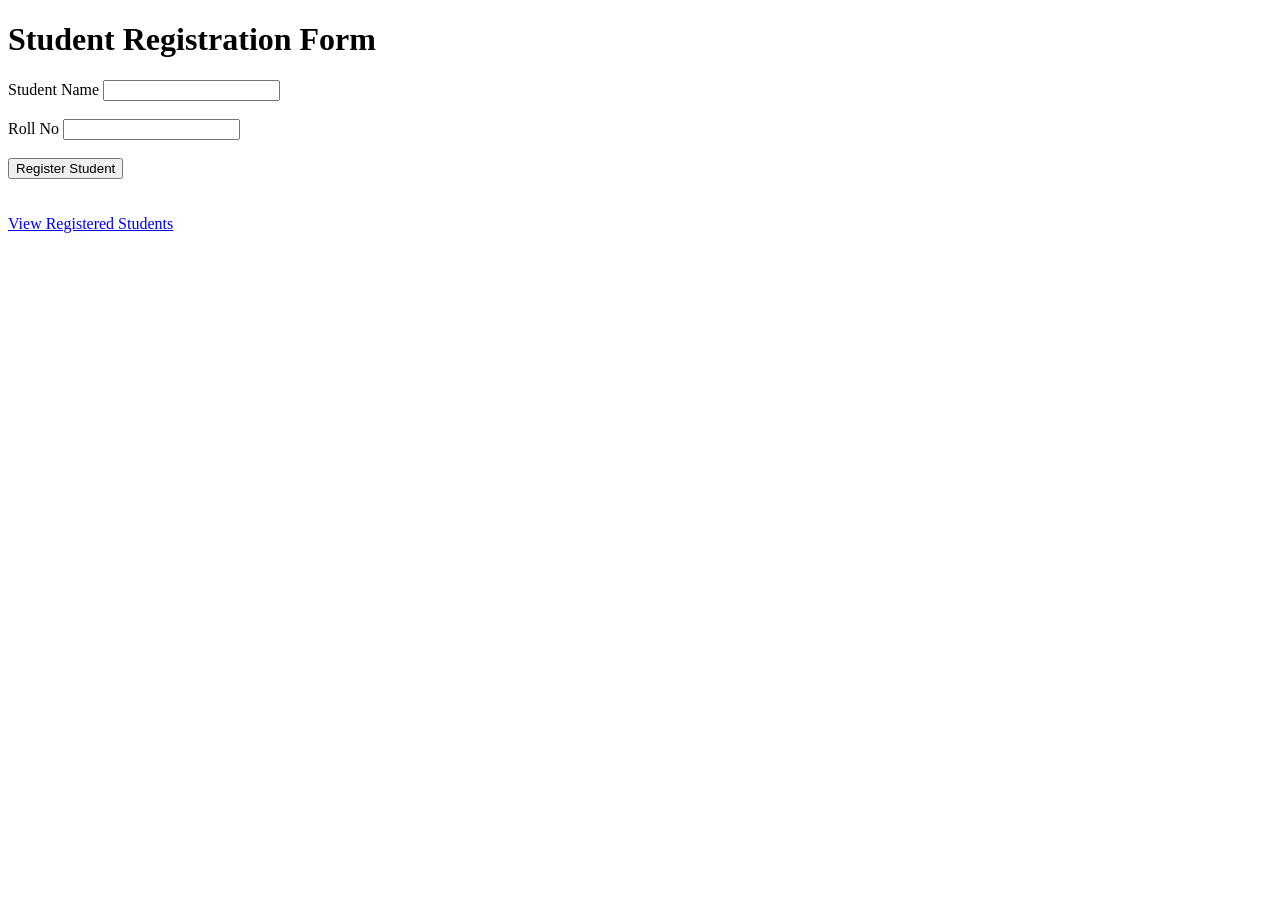
==== index.html @ 94899de1 "Add files via upload" ====
<!DOCTYPE html>
<html>
<head>
    <title>Student Registry</title>
</head>
<body>
    <h1>Student Registration Form</h1>
    <form action="/register" method="POST">
        <label>Student Name</label>
        <input type ="text" name="studentName">
        <br><br>
        <label>Roll No</label>
        <input type="number" name="rollno">
        <br><br>
        <button type="submit">Register Student</button>
    </form>
    <br><br>
    <a href="/students">View Registered Students</a>
</body>
</html>
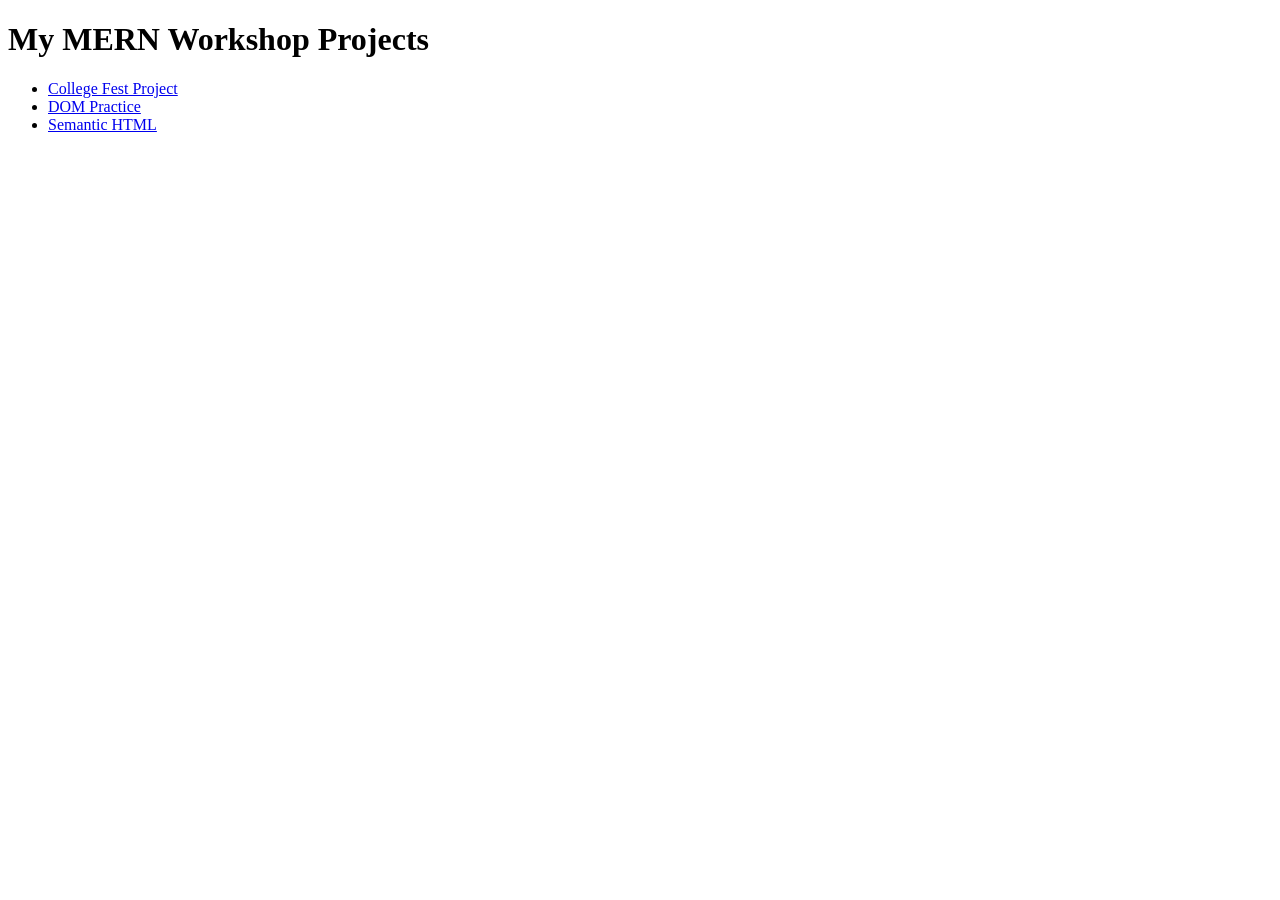
==== commit c15772af: "Update title and content for workshop projects" ====
--- a/index.html
+++ b/index.html
@@ -1,21 +1,16 @@
 <!DOCTYPE html>
 <html>
 <head>
-    <title>Student Registry</title>
+    <title>My Workshop Projects</title>
 </head>
 <body>
-    <h1>Student Registration Form</h1>
-    <form action="/register" method="POST">
-        <label>Student Name</label>
-        <input type ="text" name="studentName">
-        <br><br>
-        <label>Roll No</label>
-        <input type="number" name="rollno">
-        <br><br>
-        <button type="submit">Register Student</button>
-    </form>
-    <br><br>
-    <a href="/students">View Registered Students</a>
+    <h1>My MERN Workshop Projects</h1>
+
+    <ul>
+        <li><a href="college_fest.html">College Fest Project</a></li>
+        <li><a href="dom.html">DOM Practice</a></li>
+        <li><a href="semantic.html">Semantic HTML</a></li>
+    </ul>
 </body>
 </html>
 
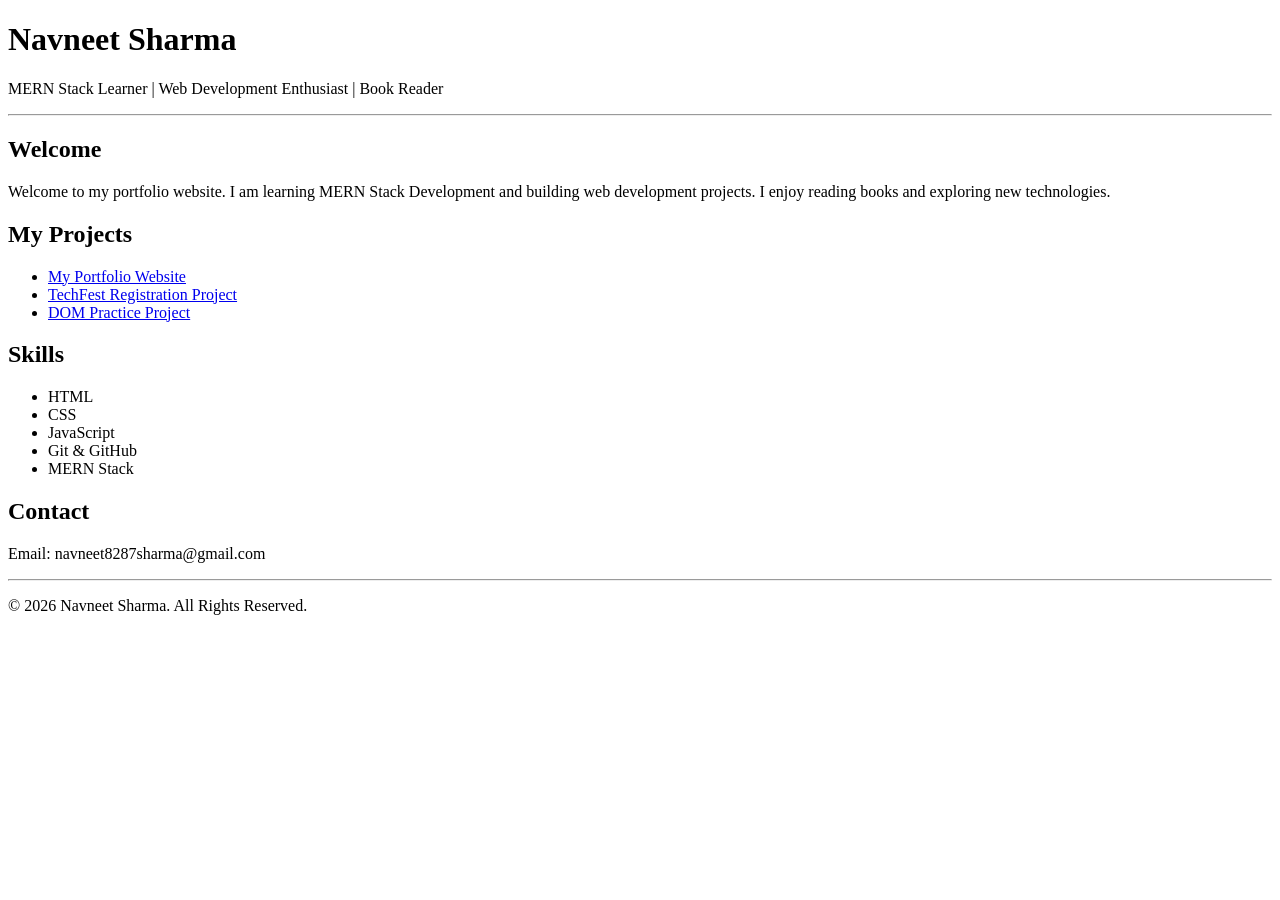
==== commit 9d471a6b: "Update index.html" ====
--- a/index.html
+++ b/index.html
@@ -1,17 +1,72 @@
 <!DOCTYPE html>
-<html>
+<html lang="en">
+
 <head>
-    <title>My Workshop Projects</title>
+    <meta charset="UTF-8">
+    <meta name="viewport" content="width=device-width, initial-scale=1.0">
+    <title>Navneet Sharma Portfolio</title>
 </head>
+
 <body>
-    <h1>My MERN Workshop Projects</h1>
 
-    <ul>
-        <li><a href="college_fest.html">College Fest Project</a></li>
-        <li><a href="dom.html">DOM Practice</a></li>
-        <li><a href="semantic.html">Semantic HTML</a></li>
-    </ul>
+    <header>
+        <h1>Navneet Sharma</h1>
+        <p>MERN Stack Learner | Web Development Enthusiast | Book Reader</p>
+    </header>
+
+    <hr>
+
+    <section>
+        <h2>Welcome</h2>
+        <p>
+            Welcome to my portfolio website. I am learning MERN Stack
+            Development and building web development projects.
+            I enjoy reading books and exploring new technologies.
+        </p>
+    </section>
+
+    <section>
+        <h2>My Projects</h2>
+
+        <ul>
+            <li>
+                <a href="semantic.html">My Portfolio Website</a>
+            </li>
+
+            <li>
+                <a href="college_fest.html">TechFest Registration Project</a>
+            </li>
+
+            <li>
+                <a href="dom.html">DOM Practice Project</a>
+            </li>
+        </ul>
+    </section>
+
+    <section>
+        <h2>Skills</h2>
+
+        <ul>
+            <li>HTML</li>
+            <li>CSS</li>
+            <li>JavaScript</li>
+            <li>Git & GitHub</li>
+            <li>MERN Stack</li>
+        </ul>
+    </section>
+
+    <section>
+        <h2>Contact</h2>
+
+        <p>Email: navneet8287sharma@gmail.com</p>
+    </section>
+
+    <footer>
+        <hr>
+        <p>© 2026 Navneet Sharma. All Rights Reserved.</p>
+    </footer>
+
 </body>
+
 </html>
 
-
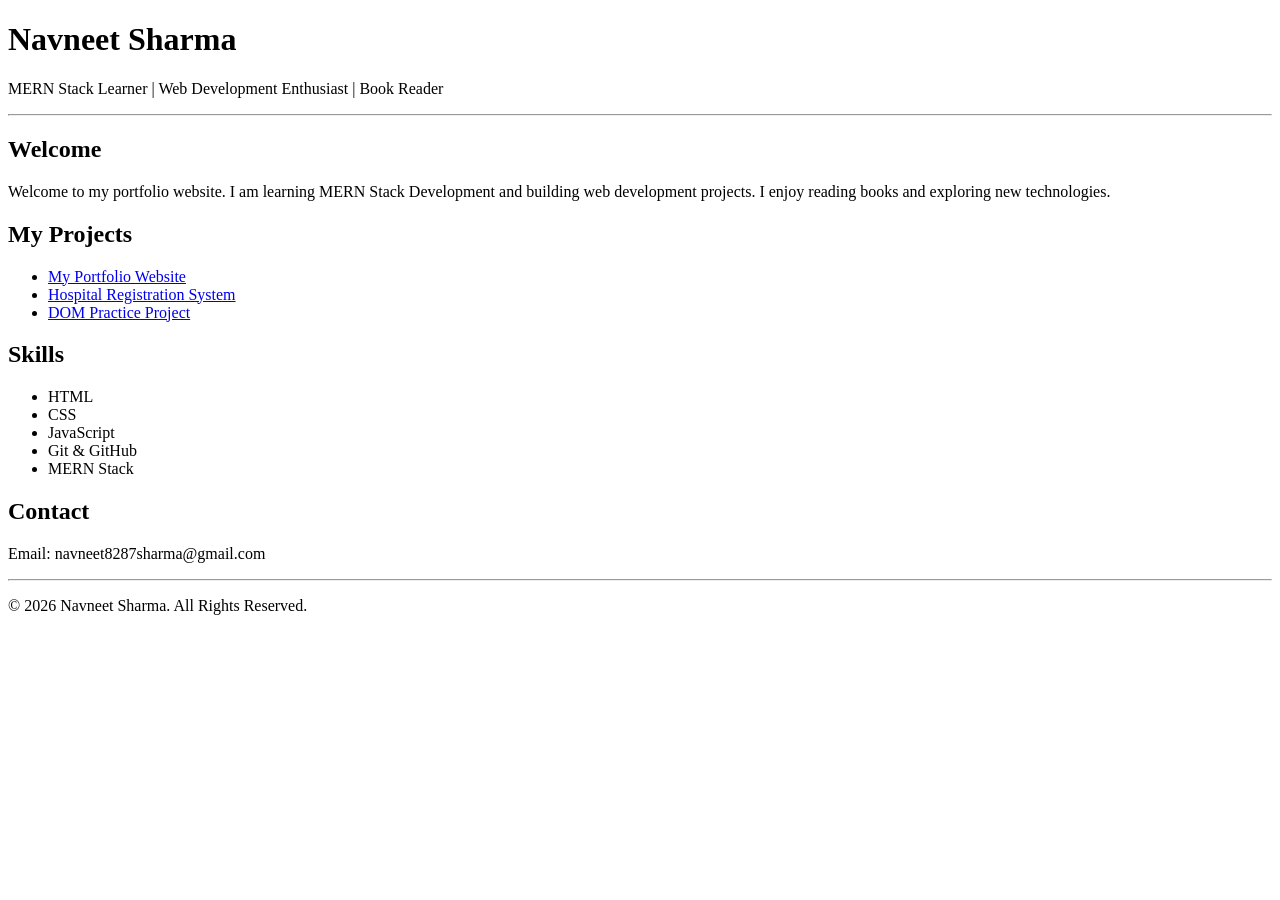
==== commit 14cb34a1: "Update index.html" ====
--- a/index.html
+++ b/index.html
@@ -34,7 +34,7 @@
             </li>
 
             <li>
-                <a href="college_fest.html">TechFest Registration Project</a>
+                <a href="college_fest.html">Hospital Registration System</a>
             </li>
 
             <li>
